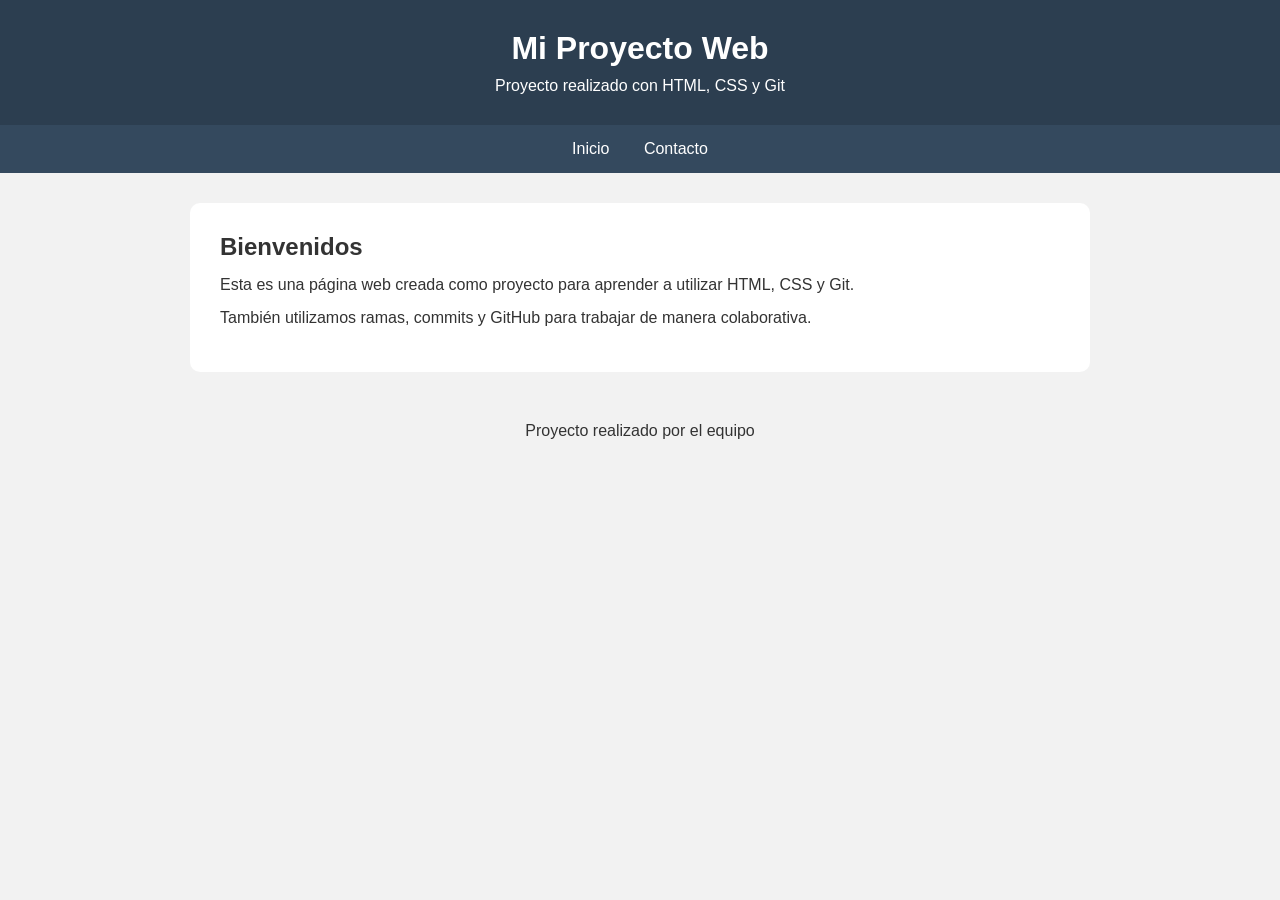
==== index.html @ e547f203 "Crear estructura inicial del proyecto" ====
<!DOCTYPE html>
<html lang="es">
<head>
    <meta charset="UTF-8">
    <meta name="viewport" content="width=device-width, initial-scale=1.0">
    <title>Mi Proyecto Web</title>
    <link rel="stylesheet" href="estilos.css">
</head>

<body>

    <header>
        <h1>Mi Proyecto Web</h1>
        <p>Proyecto realizado con HTML, CSS y Git</p>
    </header>

    <nav>
        <a href="index.html">Inicio</a>
        <a href="contacto.html">Contacto</a>
    </nav>

    <main>
        <section>
            <h2>Bienvenidos</h2>

            <p>
                Esta es una página web creada como proyecto
                para aprender a utilizar HTML, CSS y Git.
            </p>

            <p>
                También utilizamos ramas, commits y GitHub
                para trabajar de manera colaborativa.
            </p>
        </section>
    </main>

    <footer>
        <p>Proyecto realizado por el equipo</p>
    </footer>

</body>
</html>
---- estilos.css ----
* {
    box-sizing: border-box;
    margin: 0;
    padding: 0;
}

body {
    font-family: Arial, sans-serif;
    background-color: #f2f2f2;
    color: #333;
}

header {
    background-color: #2c3e50;
    color: white;
    text-align: center;
    padding: 30px;
}

header h1 {
    margin-bottom: 10px;
}

nav {
    background-color: #34495e;
    text-align: center;
    padding: 15px;
}

nav a {
    color: white;
    text-decoration: none;
    margin: 0 15px;
}

nav a:hover {
    text-decoration: underline;
}

main {
    width: 80%;
    max-width: 900px;
    margin: 30px auto;
}

section {
    background-color: white;
    padding: 30px;
    border-radius: 10px;
}

section h2 {
    margin-bottom: 15px;
}

section p {
    margin-bottom: 15px;
}

form {
    display: flex;
    flex-direction: column;
}

label {
    margin-top: 15px;
    margin-bottom: 5px;
}

input,
textarea {
    padding: 10px;
    border: 1px solid #ccc;
    border-radius: 5px;
}

textarea {
    height: 120px;
}

button {
    margin-top: 20px;
    padding: 10px;
    background-color: #2c3e50;
    color: white;
    border: none;
    border-radius: 5px;
    cursor: pointer;
}

button:hover {
    background-color: #34495e;
}

footer {
    text-align: center;
    padding: 20px;
    margin-top: 30px;
}
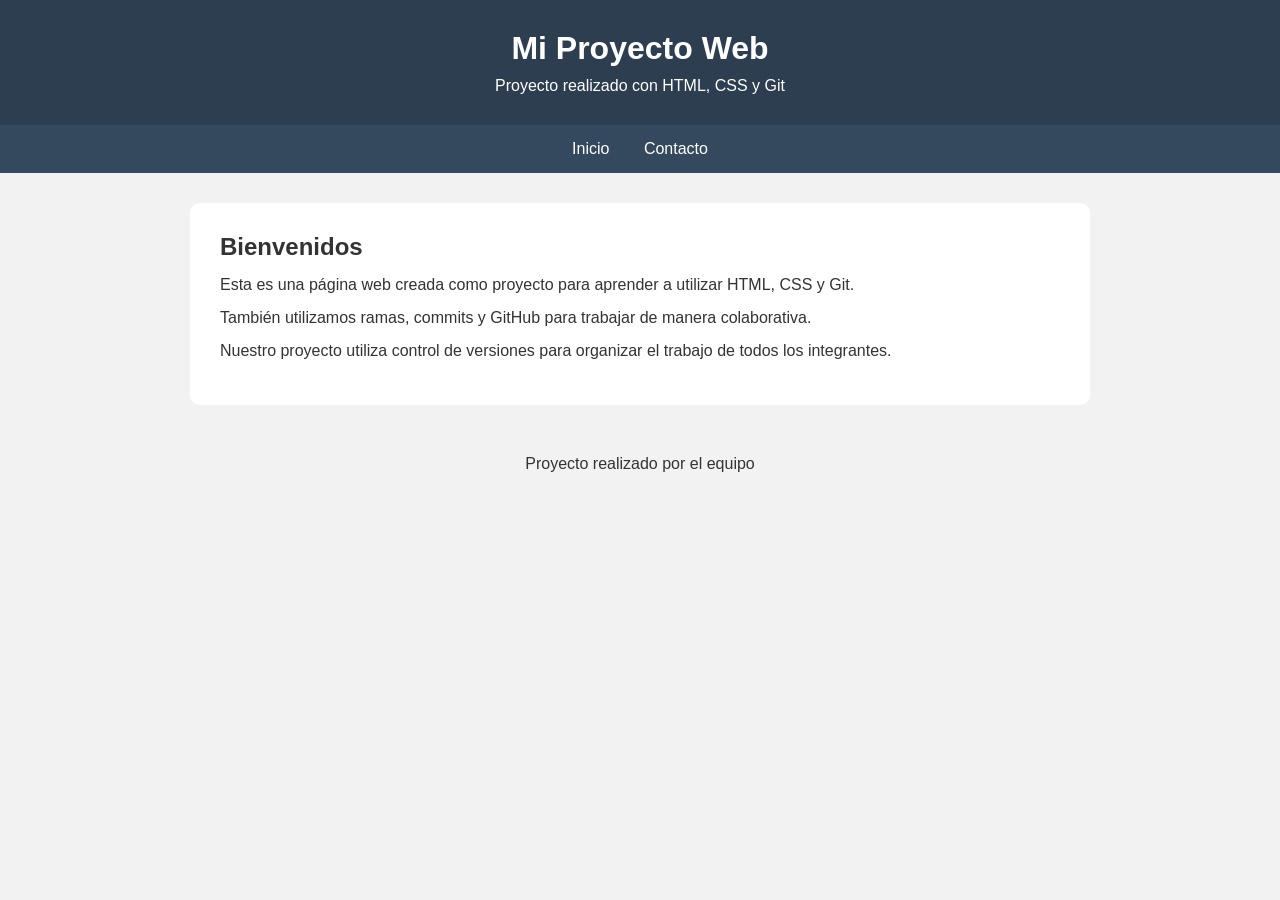
==== commit b03dcf03: "Actualizar contenido de la pagina principal" ====
--- a/index.html
+++ b/index.html
@@ -32,6 +32,11 @@
                 También utilizamos ramas, commits y GitHub
                 para trabajar de manera colaborativa.
             </p>
+
+            <p>
+                 Nuestro proyecto utiliza control de versiones para organizar
+                el trabajo de todos los integrantes.
+            </p>
         </section>
     </main>
 
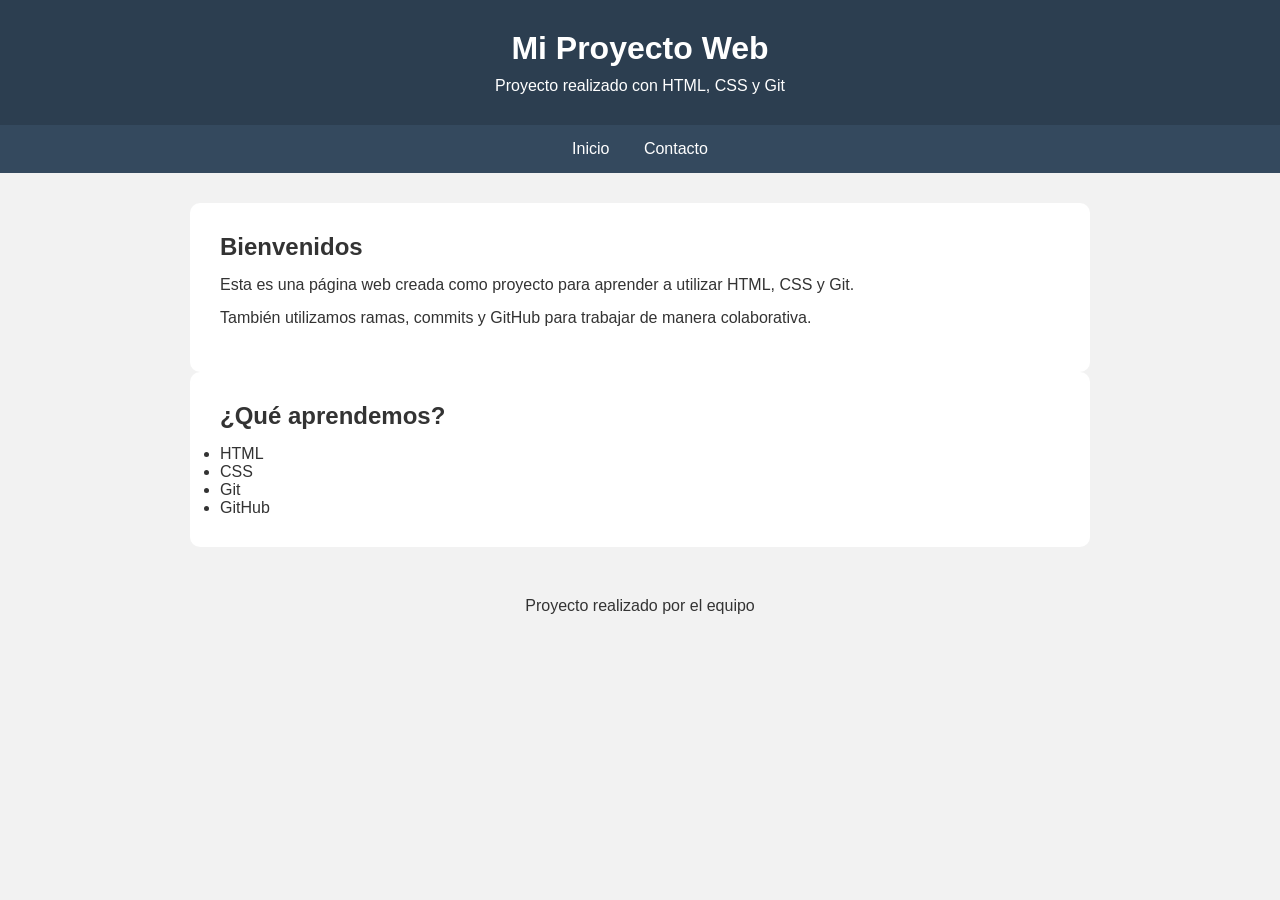
==== commit b7c57927: "Agregar seccion de aprendizaje" ====
--- a/index.html
+++ b/index.html
@@ -32,11 +32,17 @@
                 También utilizamos ramas, commits y GitHub
                 para trabajar de manera colaborativa.
             </p>
+        </section>
 
-            <p>
-                 Nuestro proyecto utiliza control de versiones para organizar
-                el trabajo de todos los integrantes.
-            </p>
+        <section>
+            <h2>¿Qué aprendemos?</h2>
+
+            <ul>
+                <li>HTML</li>
+                <li>CSS</li>
+                <li>Git</li>
+                <li>GitHub</li>
+            </ul>
         </section>
     </main>
 
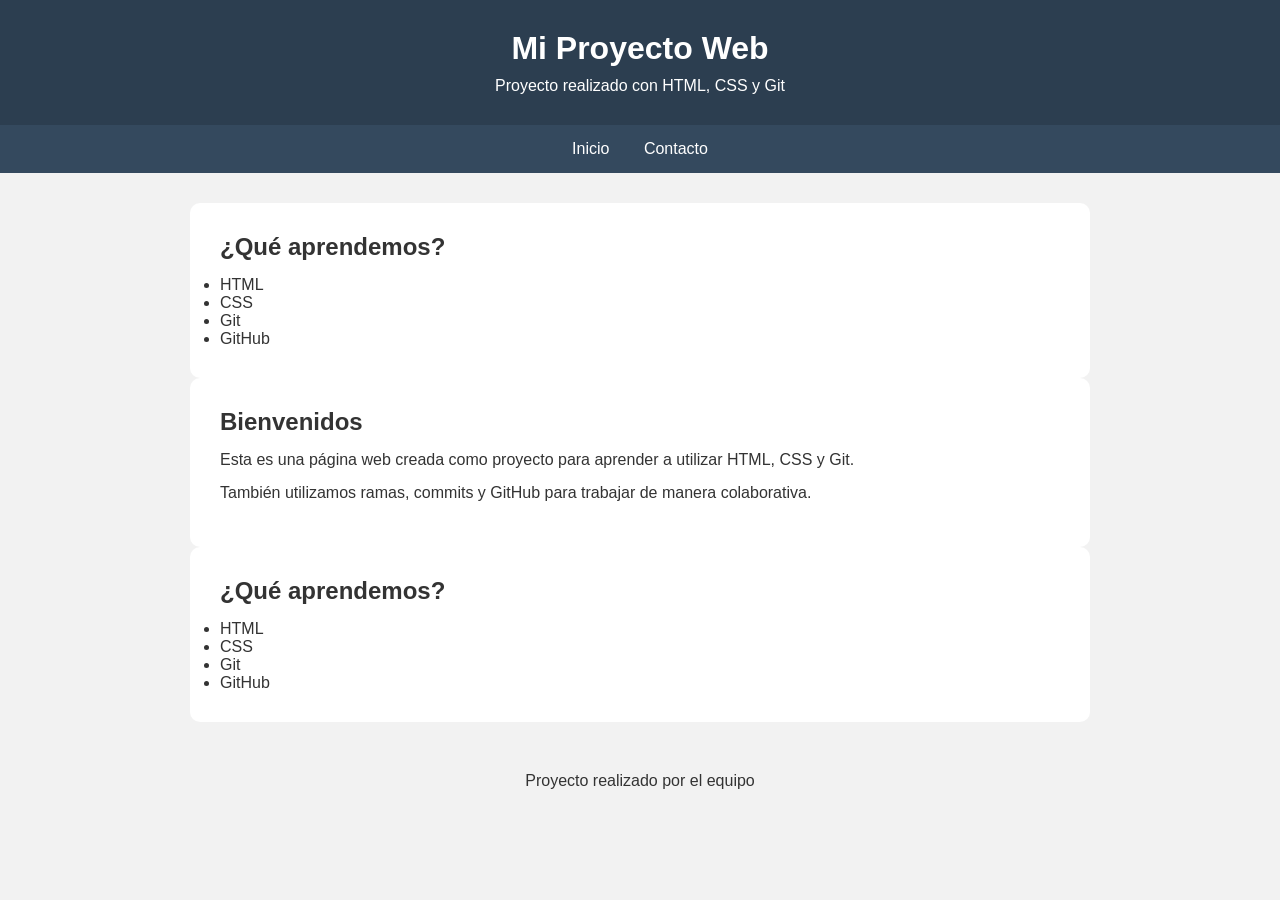
==== commit 1140e055: "Agregar seccion de aprendizaje" ====
--- a/index.html
+++ b/index.html
@@ -20,6 +20,16 @@
     </nav>
 
     <main>
+        <section>
+            <h2>¿Qué aprendemos?</h2>
+
+                <ul>
+                    <li>HTML</li>
+                    <li>CSS</li>
+                    <li>Git</li>
+                    <li>GitHub</li>
+                </ul>
+        </section>
         <section>
             <h2>Bienvenidos</h2>
 
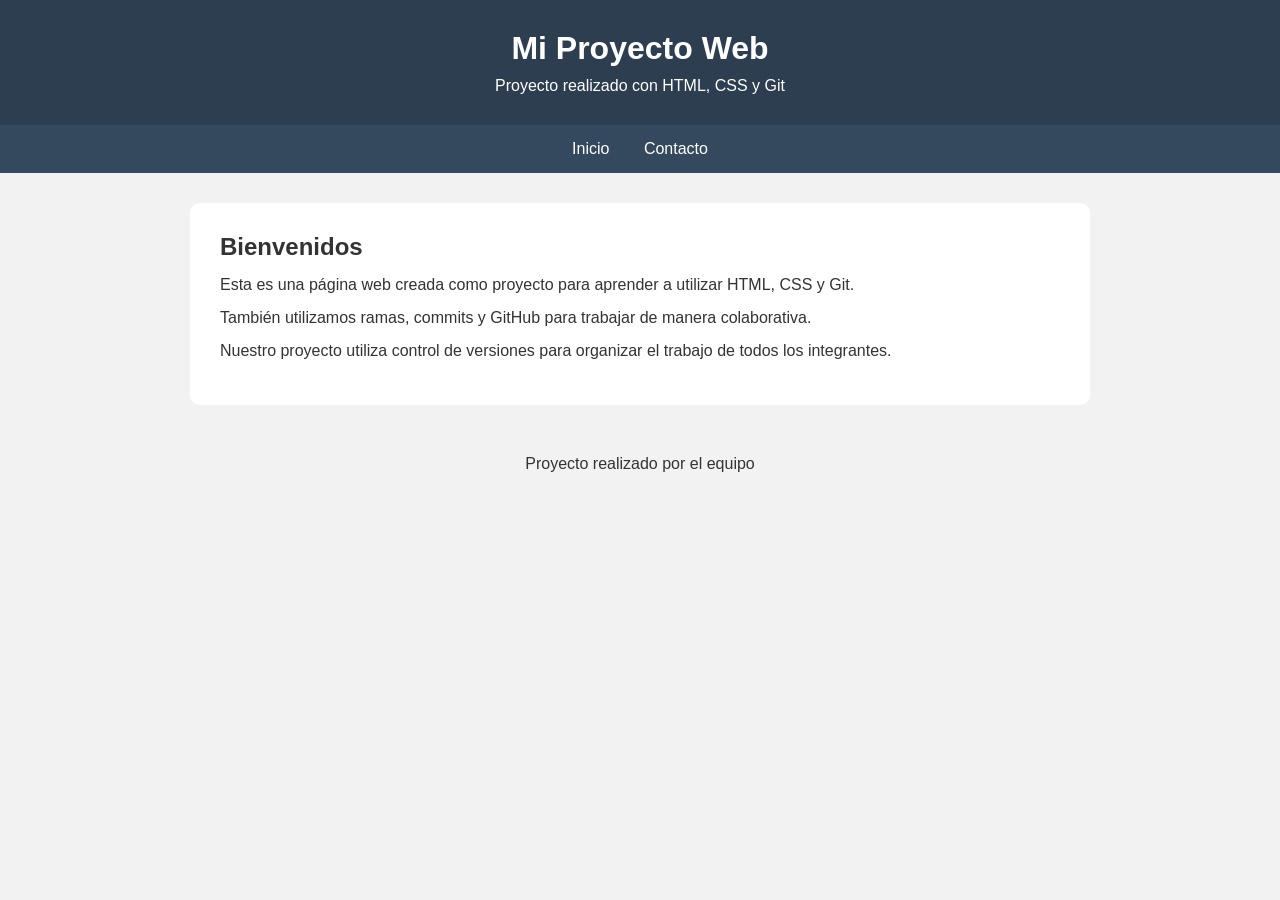
==== commit 8f5227b1: "Inicio del proyecto" ====
--- a/index.html
+++ b/index.html
@@ -21,16 +21,6 @@
 
     <main>
         <section>
-            <h2>¿Qué aprendemos?</h2>
-
-                <ul>
-                    <li>HTML</li>
-                    <li>CSS</li>
-                    <li>Git</li>
-                    <li>GitHub</li>
-                </ul>
-        </section>
-        <section>
             <h2>Bienvenidos</h2>
 
             <p>
@@ -42,17 +32,11 @@
                 También utilizamos ramas, commits y GitHub
                 para trabajar de manera colaborativa.
             </p>
-        </section>
 
-        <section>
-            <h2>¿Qué aprendemos?</h2>
-
-            <ul>
-                <li>HTML</li>
-                <li>CSS</li>
-                <li>Git</li>
-                <li>GitHub</li>
-            </ul>
+            <p>
+                 Nuestro proyecto utiliza control de versiones para organizar
+                el trabajo de todos los integrantes.
+            </p>
         </section>
     </main>
 
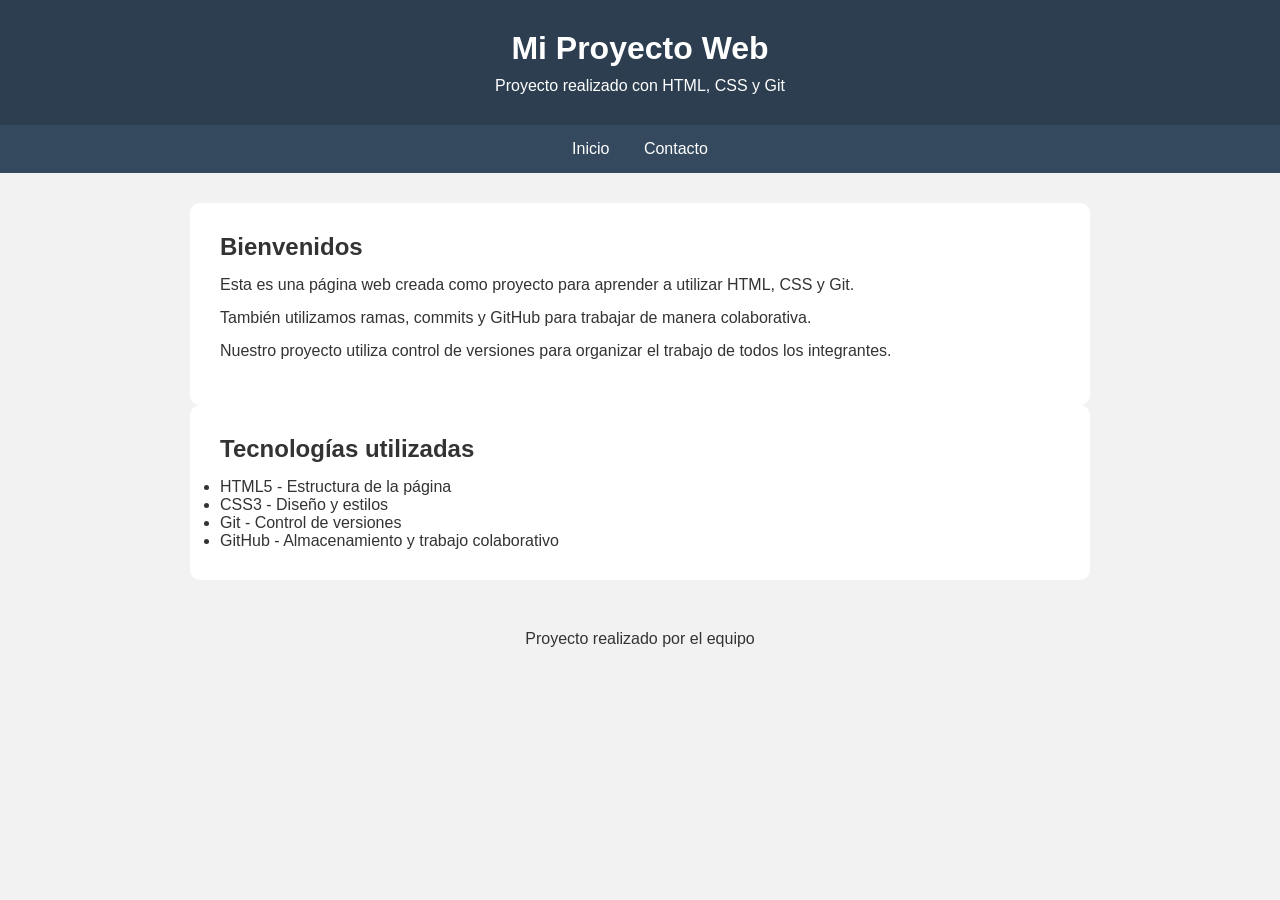
==== commit be925341: "seccion de tecnologias utilizadas" ====
--- a/index.html
+++ b/index.html
@@ -38,6 +38,17 @@
                 el trabajo de todos los integrantes.
             </p>
         </section>
+
+        <section>
+            <h2>Tecnologías utilizadas</h2>
+
+            <ul>
+                <li>HTML5 - Estructura de la página</li>
+                <li>CSS3 - Diseño y estilos</li>
+                <li>Git - Control de versiones</li>
+                <li>GitHub - Almacenamiento y trabajo colaborativo</li>
+            </ul>
+        </section>
     </main>
 
     <footer>
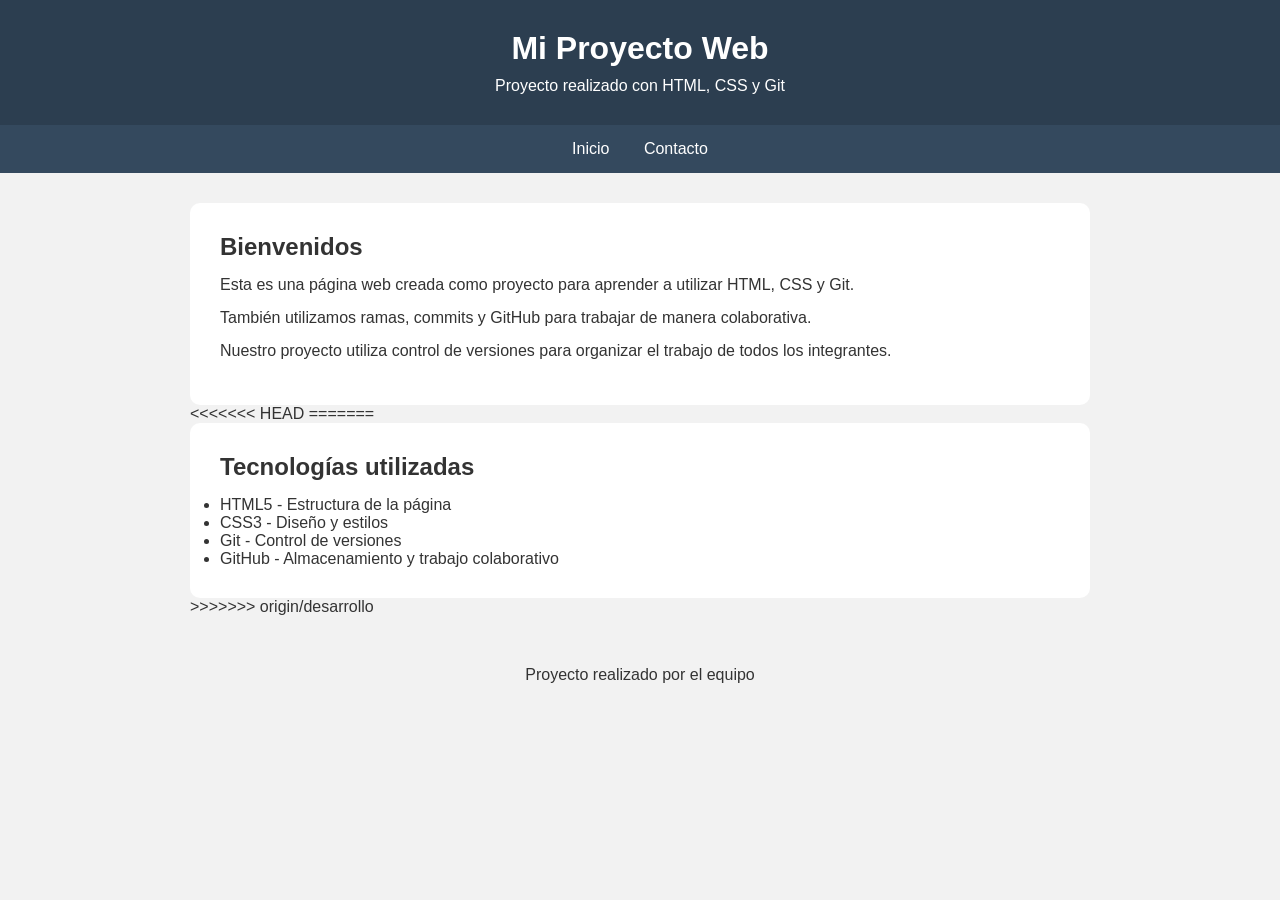
==== commit 19941d6d: "Unión exitosa de main y desarrollo con historiales independientes" ====
--- a/index.html
+++ b/index.html
@@ -38,6 +38,8 @@
                 el trabajo de todos los integrantes.
             </p>
         </section>
+<<<<<<< HEAD
+=======
 
         <section>
             <h2>Tecnologías utilizadas</h2>
@@ -49,6 +51,7 @@
                 <li>GitHub - Almacenamiento y trabajo colaborativo</li>
             </ul>
         </section>
+>>>>>>> origin/desarrollo
     </main>
 
     <footer>
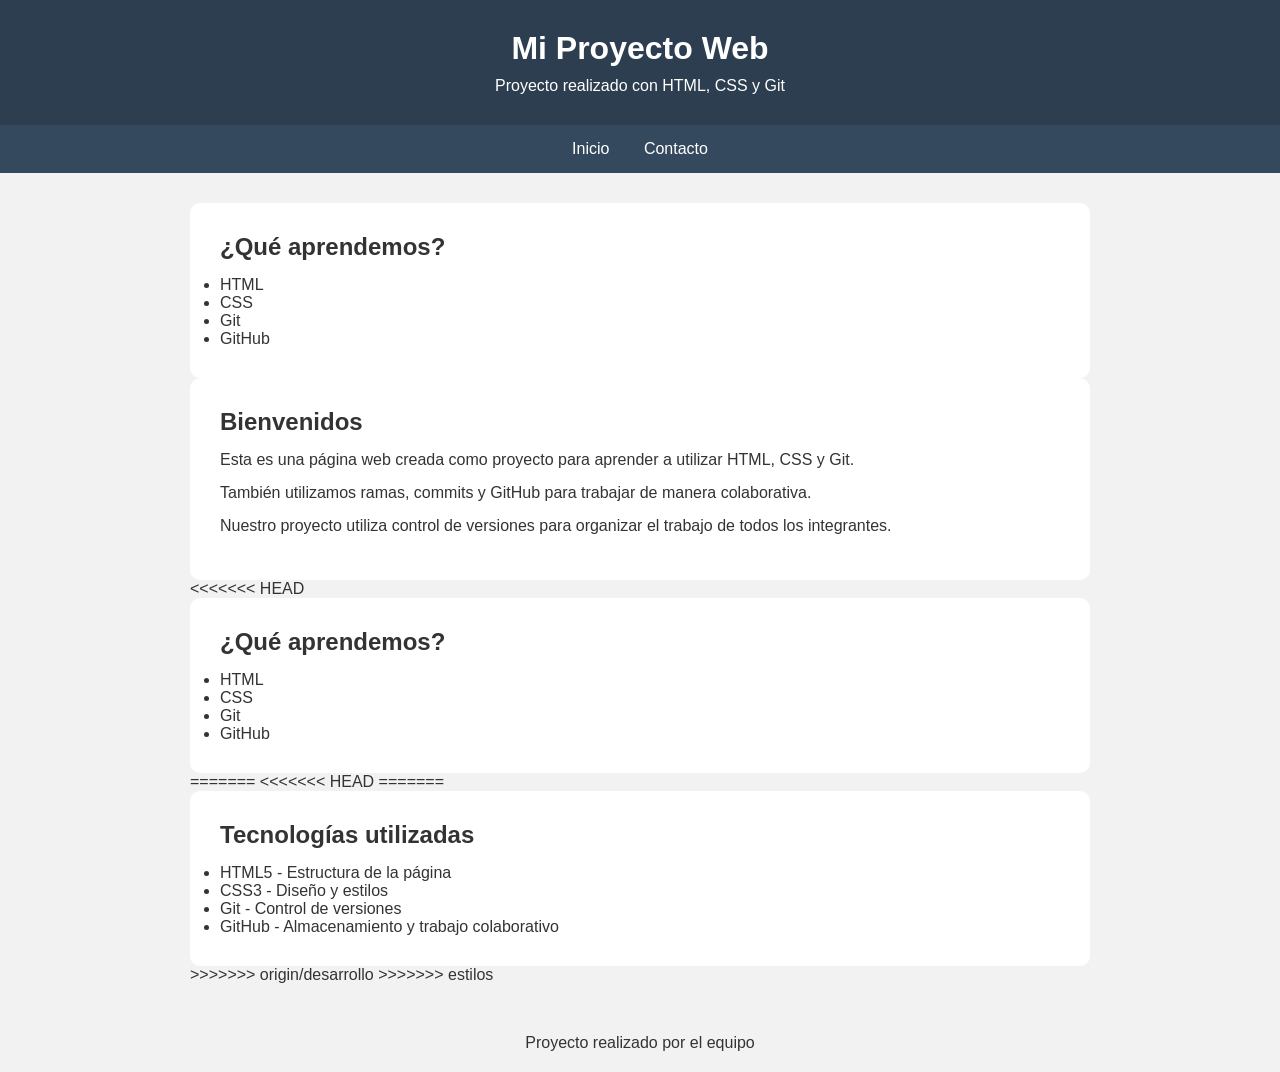
==== commit d91eff3e: "Resuelto conflicto de merge en index.html con estilos" ====
--- a/index.html
+++ b/index.html
@@ -21,6 +21,16 @@
 
     <main>
         <section>
+            <h2>¿Qué aprendemos?</h2>
+
+                <ul>
+                    <li>HTML</li>
+                    <li>CSS</li>
+                    <li>Git</li>
+                    <li>GitHub</li>
+                </ul>
+        </section>
+        <section>
             <h2>Bienvenidos</h2>
 
             <p>
@@ -39,6 +49,19 @@
             </p>
         </section>
 <<<<<<< HEAD
+
+        <section>
+            <h2>¿Qué aprendemos?</h2>
+
+            <ul>
+                <li>HTML</li>
+                <li>CSS</li>
+                <li>Git</li>
+                <li>GitHub</li>
+            </ul>
+        </section>
+=======
+<<<<<<< HEAD
 =======
 
         <section>
@@ -52,6 +75,7 @@
             </ul>
         </section>
 >>>>>>> origin/desarrollo
+>>>>>>> estilos
     </main>
 
     <footer>
